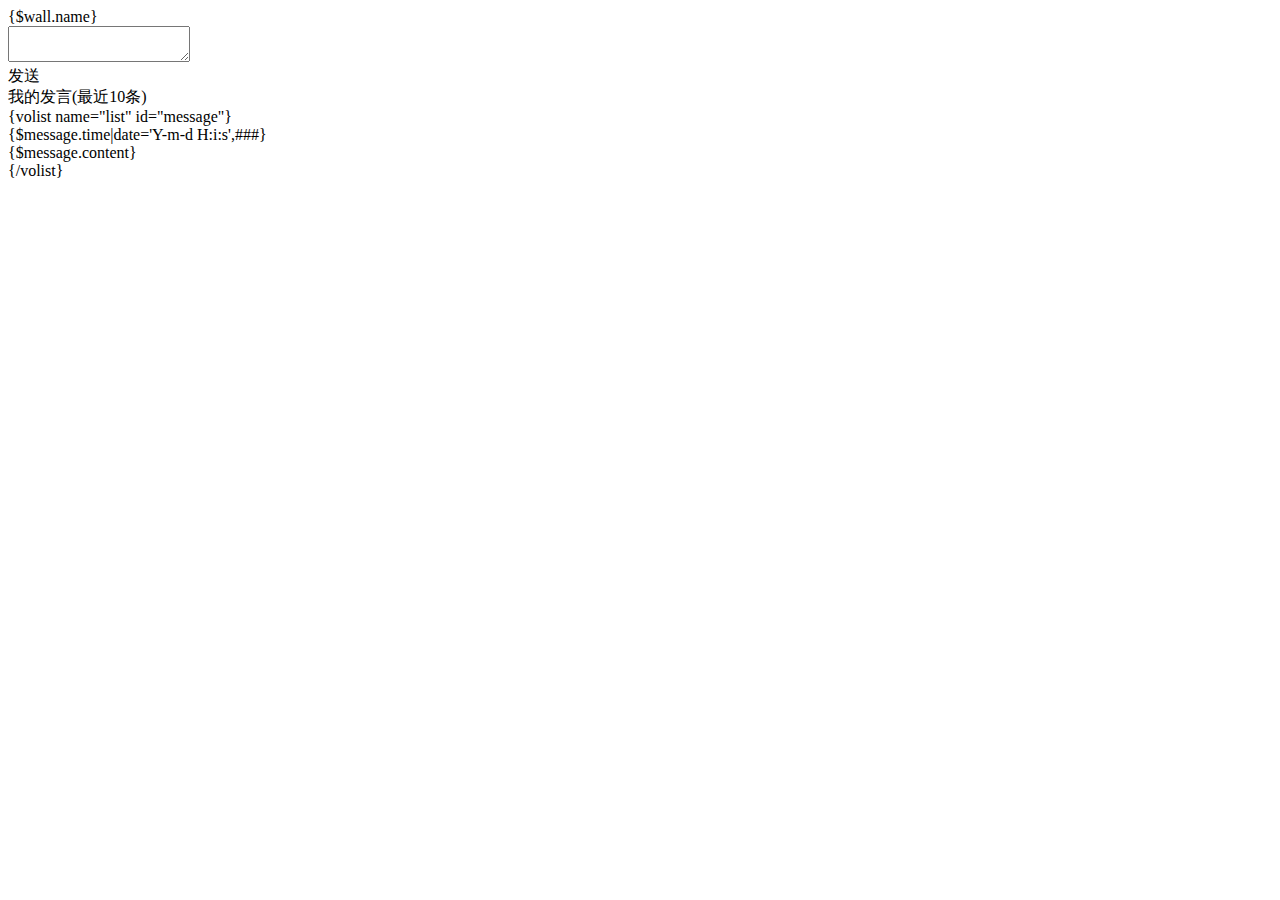
==== application/index/view/index/mobile.html @ 01edce83 "ported from the old version" ====
<!DOCTYPE html>
<html>
<head>
    <meta charset="UTF-8">
    <meta name="viewport" content="width=device-width, initial-scale=1, maximum-scale=1, user-scalable=0">
    <title>米盒微信墙</title>
    <link rel="stylesheet" type="text/css" href="__STATIC__/mobile.css" />
    <script type="text/javascript" src="__STATIC__/jquery.min.js"></script>
    <script type="text/javascript" src="__STATIC__/mobile.js"></script>
</head>
<body>
    <header>{$wall.name}</header>
    <div class="wrapper">
        <textarea id="content"></textarea>
        <div id="btn_send">发送</div>
    </div>
    <div id="my_messages">
        <div>我的发言(最近10条)</div>
        {volist name="list" id="message"}
        <section>
            <div>{$message.time|date='Y-m-d H:i:s',###}</div>
            <div>{$message.content}</div>
        </section>
        {/volist}
    </div>
</body>
</html>
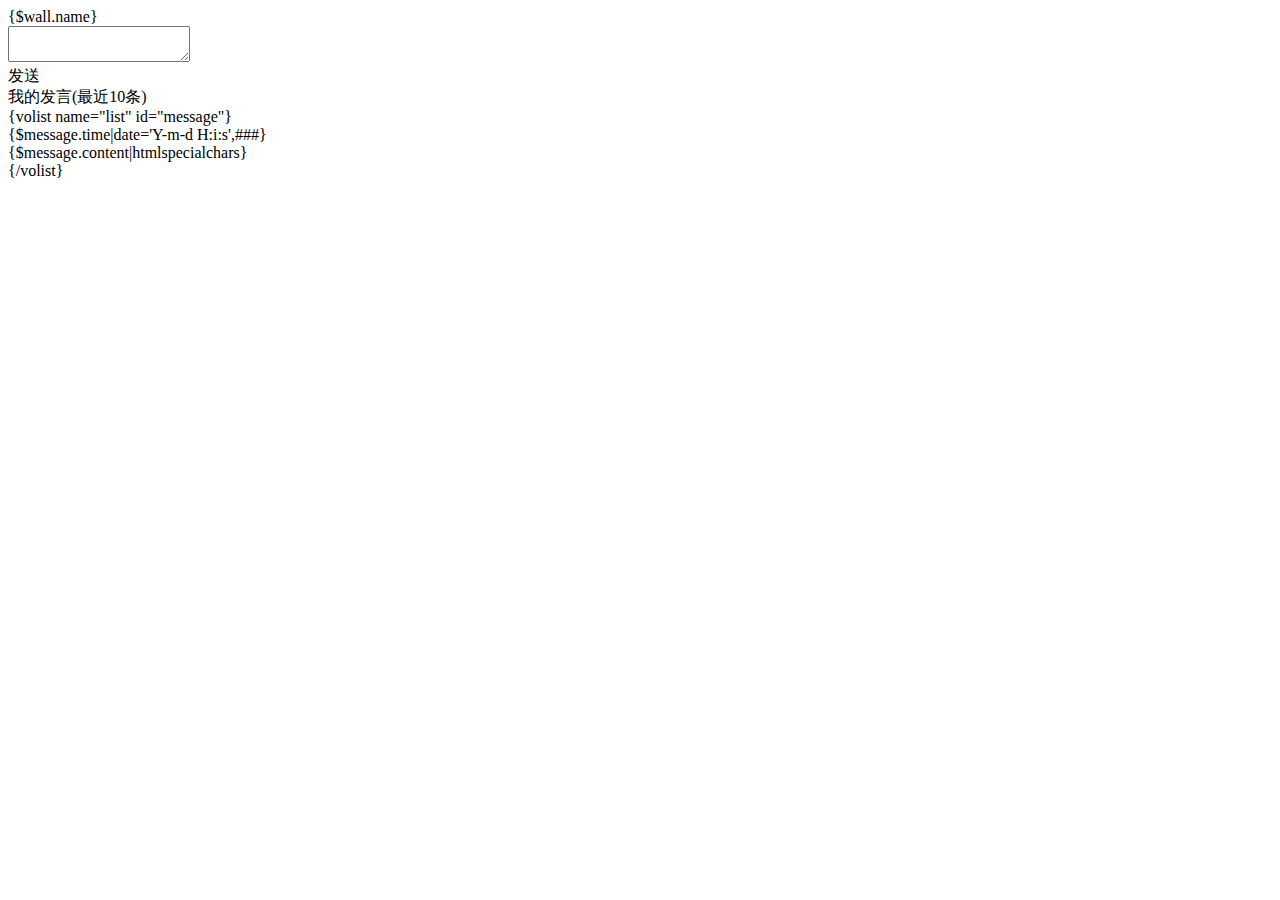
==== commit d95b3d04: "ported screen, finish long polling" ====
--- a/application/index/view/index/mobile.html
+++ b/application/index/view/index/mobile.html
@@ -7,6 +7,9 @@
     <link rel="stylesheet" type="text/css" href="__STATIC__/mobile.css" />
     <script type="text/javascript" src="__STATIC__/jquery.min.js"></script>
     <script type="text/javascript" src="__STATIC__/mobile.js"></script>
+    <script type="text/javascript">
+        var wall_id = {$wall.id};
+    </script>
 </head>
 <body>
     <header>{$wall.name}</header>
@@ -19,7 +22,7 @@
         {volist name="list" id="message"}
         <section>
             <div>{$message.time|date='Y-m-d H:i:s',###}</div>
-            <div>{$message.content}</div>
+            <div>{$message.content|htmlspecialchars}</div>
         </section>
         {/volist}
     </div>
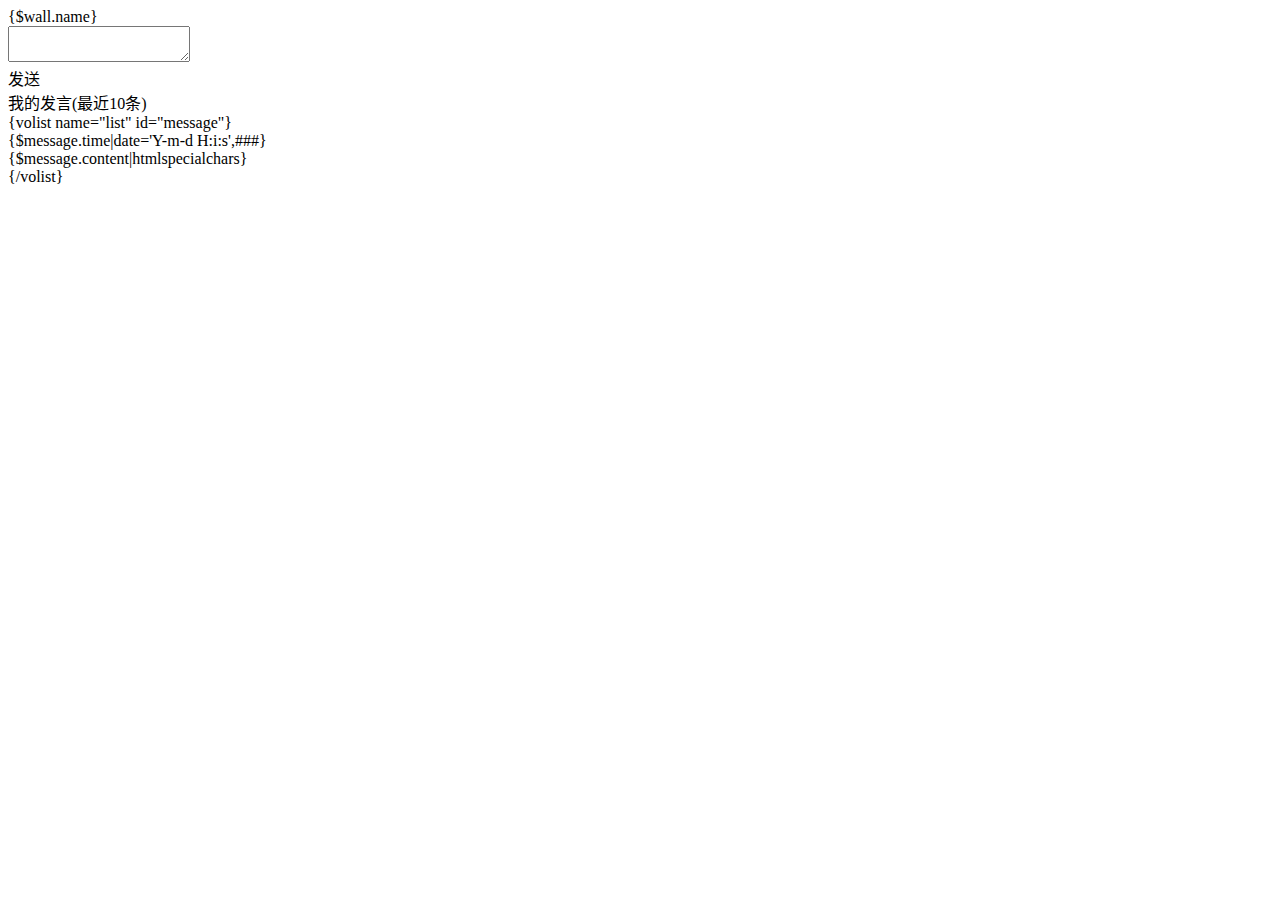
==== commit 23e82561: "dynamic title, time limit when long polling" ====
--- a/application/index/view/index/mobile.html
+++ b/application/index/view/index/mobile.html
@@ -1,9 +1,9 @@
 <!DOCTYPE html>
-<html>
+<html lang="zh-CN">
 <head>
     <meta charset="UTF-8">
     <meta name="viewport" content="width=device-width, initial-scale=1, maximum-scale=1, user-scalable=0">
-    <title>米盒微信墙</title>
+    <title>__TITLE__</title>
     <link rel="stylesheet" type="text/css" href="__STATIC__/mobile.css" />
     <script type="text/javascript" src="__STATIC__/jquery.min.js"></script>
     <script type="text/javascript" src="__STATIC__/mobile.js"></script>
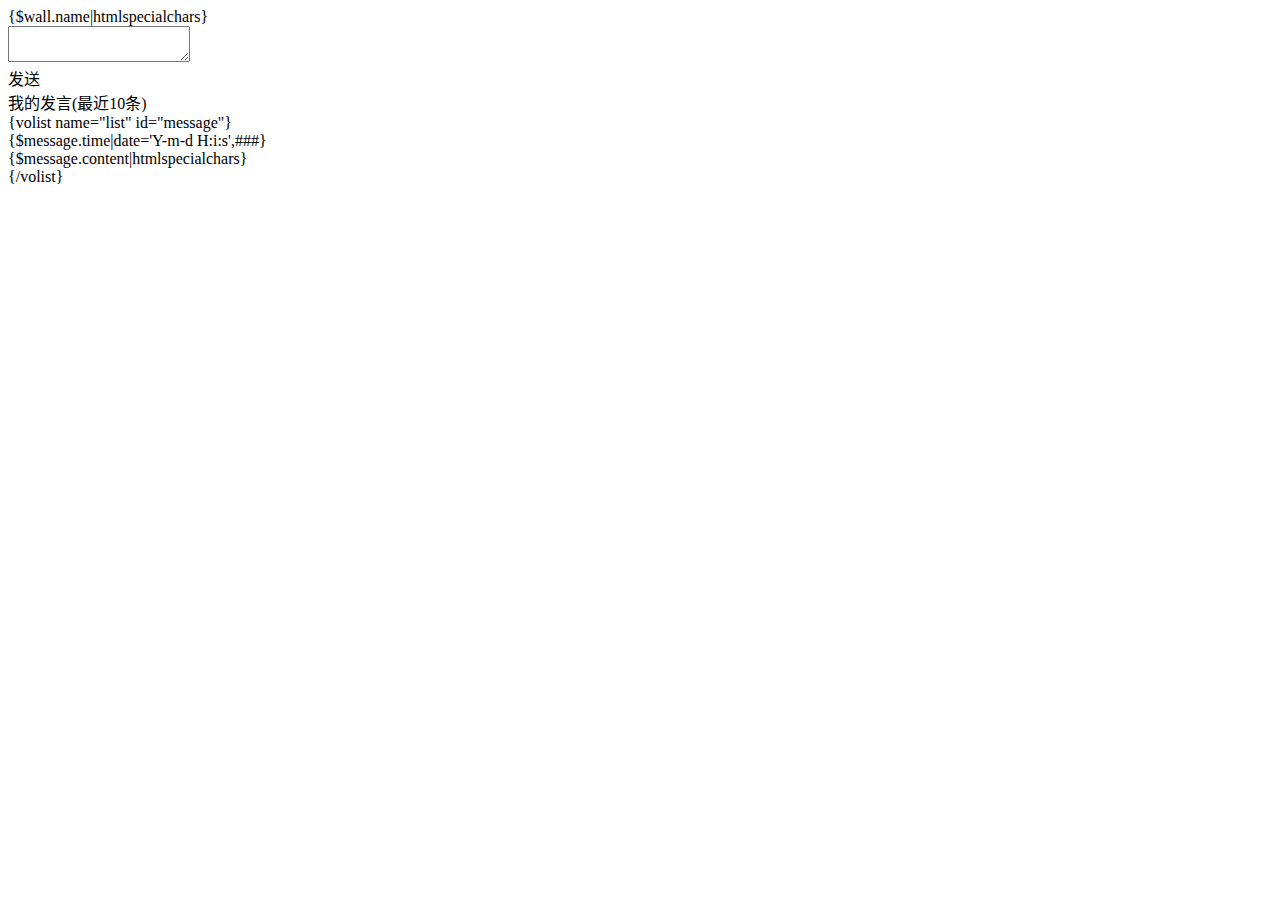
==== commit e769b271: "change style, finish add & toggle" ====
--- a/application/index/view/index/mobile.html
+++ b/application/index/view/index/mobile.html
@@ -12,7 +12,7 @@
     </script>
 </head>
 <body>
-    <header>{$wall.name}</header>
+    <header>{$wall.name|htmlspecialchars}</header>
     <div class="wrapper">
         <textarea id="content"></textarea>
         <div id="btn_send">发送</div>
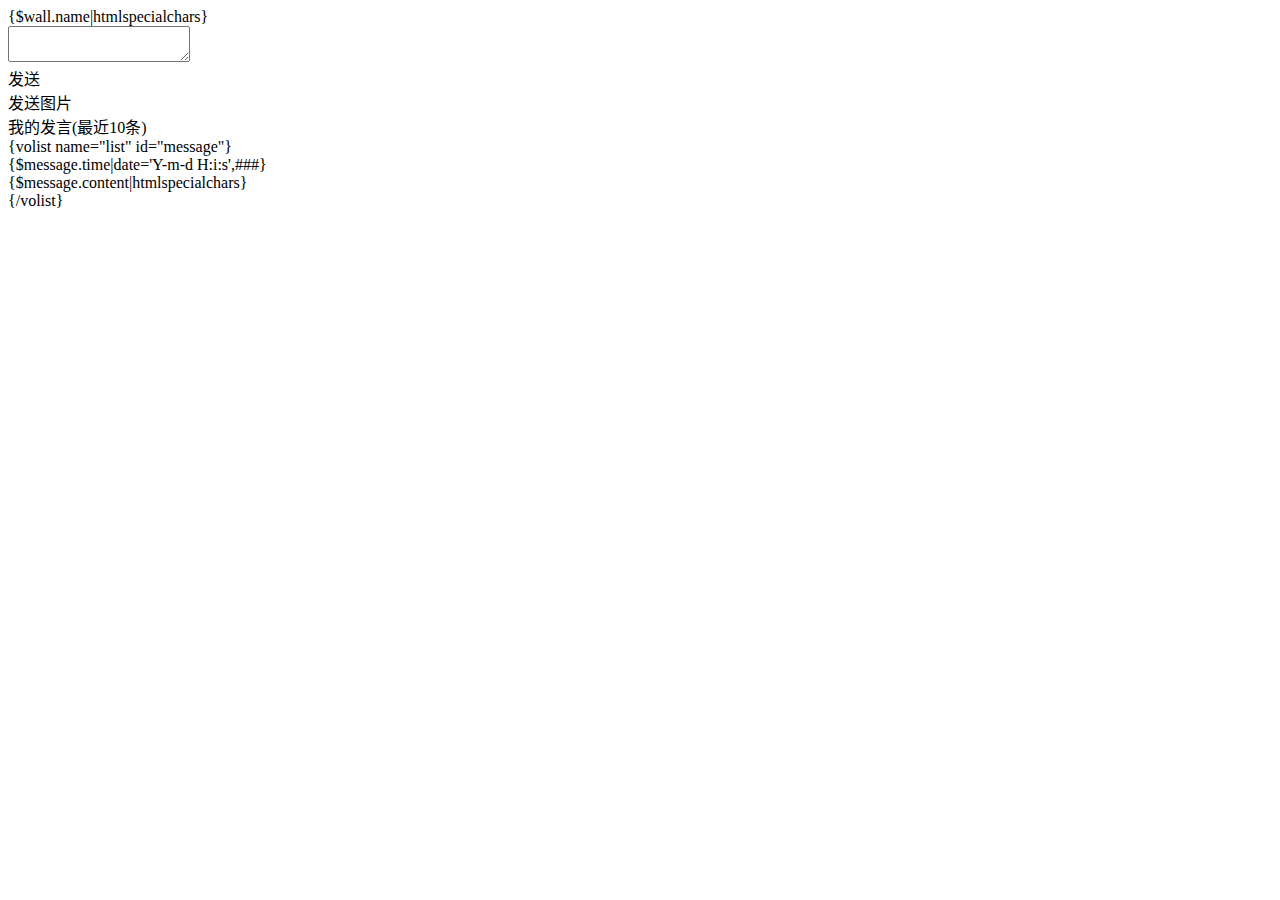
==== commit bf000725: "begin on sending pictures" ====
--- a/application/index/view/index/mobile.html
+++ b/application/index/view/index/mobile.html
@@ -6,16 +6,19 @@
     <title>__TITLE__</title>
     <link rel="stylesheet" type="text/css" href="__STATIC__/mobile.css" />
     <script type="text/javascript" src="__STATIC__/jquery.min.js"></script>
-    <script type="text/javascript" src="__STATIC__/mobile.js"></script>
     <script type="text/javascript">
         var wall_id = {$wall.id};
+        var jsapi_sign = {$jsapi_sign};
     </script>
+    <script type="text/javascript" src="//res.wx.qq.com/open/js/jweixin-1.0.0.js"></script>
+    <script type="text/javascript" src="__STATIC__/mobile.js"></script>
 </head>
 <body>
     <header>{$wall.name|htmlspecialchars}</header>
     <div class="wrapper">
         <textarea id="content"></textarea>
         <div id="btn_send">发送</div>
+        <div id="btn_sendpic">发送图片</div>
     </div>
     <div id="my_messages">
         <div>我的发言(最近10条)</div>
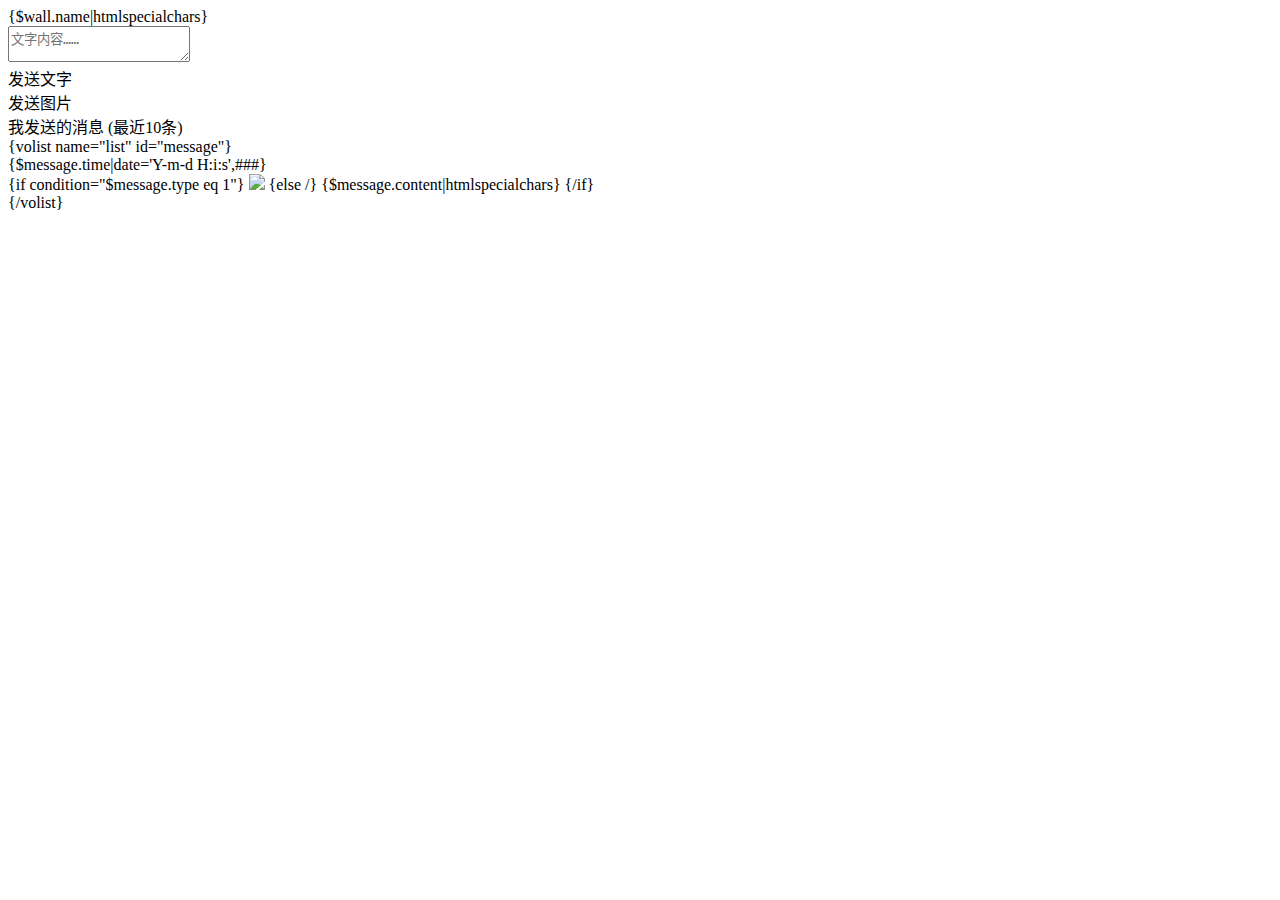
==== commit af218051: "add pictures support in mobile page" ====
--- a/application/index/view/index/mobile.html
+++ b/application/index/view/index/mobile.html
@@ -16,16 +16,22 @@
 <body>
     <header>{$wall.name|htmlspecialchars}</header>
     <div class="wrapper">
-        <textarea id="content"></textarea>
-        <div id="btn_send">发送</div>
+        <textarea id="content" placeholder="文字内容……"></textarea>
+        <div id="btn_send">发送文字</div>
         <div id="btn_sendpic">发送图片</div>
     </div>
     <div id="my_messages">
-        <div>我的发言(最近10条)</div>
+        <div>我发送的消息 (最近10条)</div>
         {volist name="list" id="message"}
         <section>
             <div>{$message.time|date='Y-m-d H:i:s',###}</div>
-            <div>{$message.content|htmlspecialchars}</div>
+            <div>
+                {if condition="$message.type eq 1"}
+                <img src="/message/image/{$message.content}" />
+                {else /}
+                {$message.content|htmlspecialchars}
+                {/if}
+            </div>
         </section>
         {/volist}
     </div>
